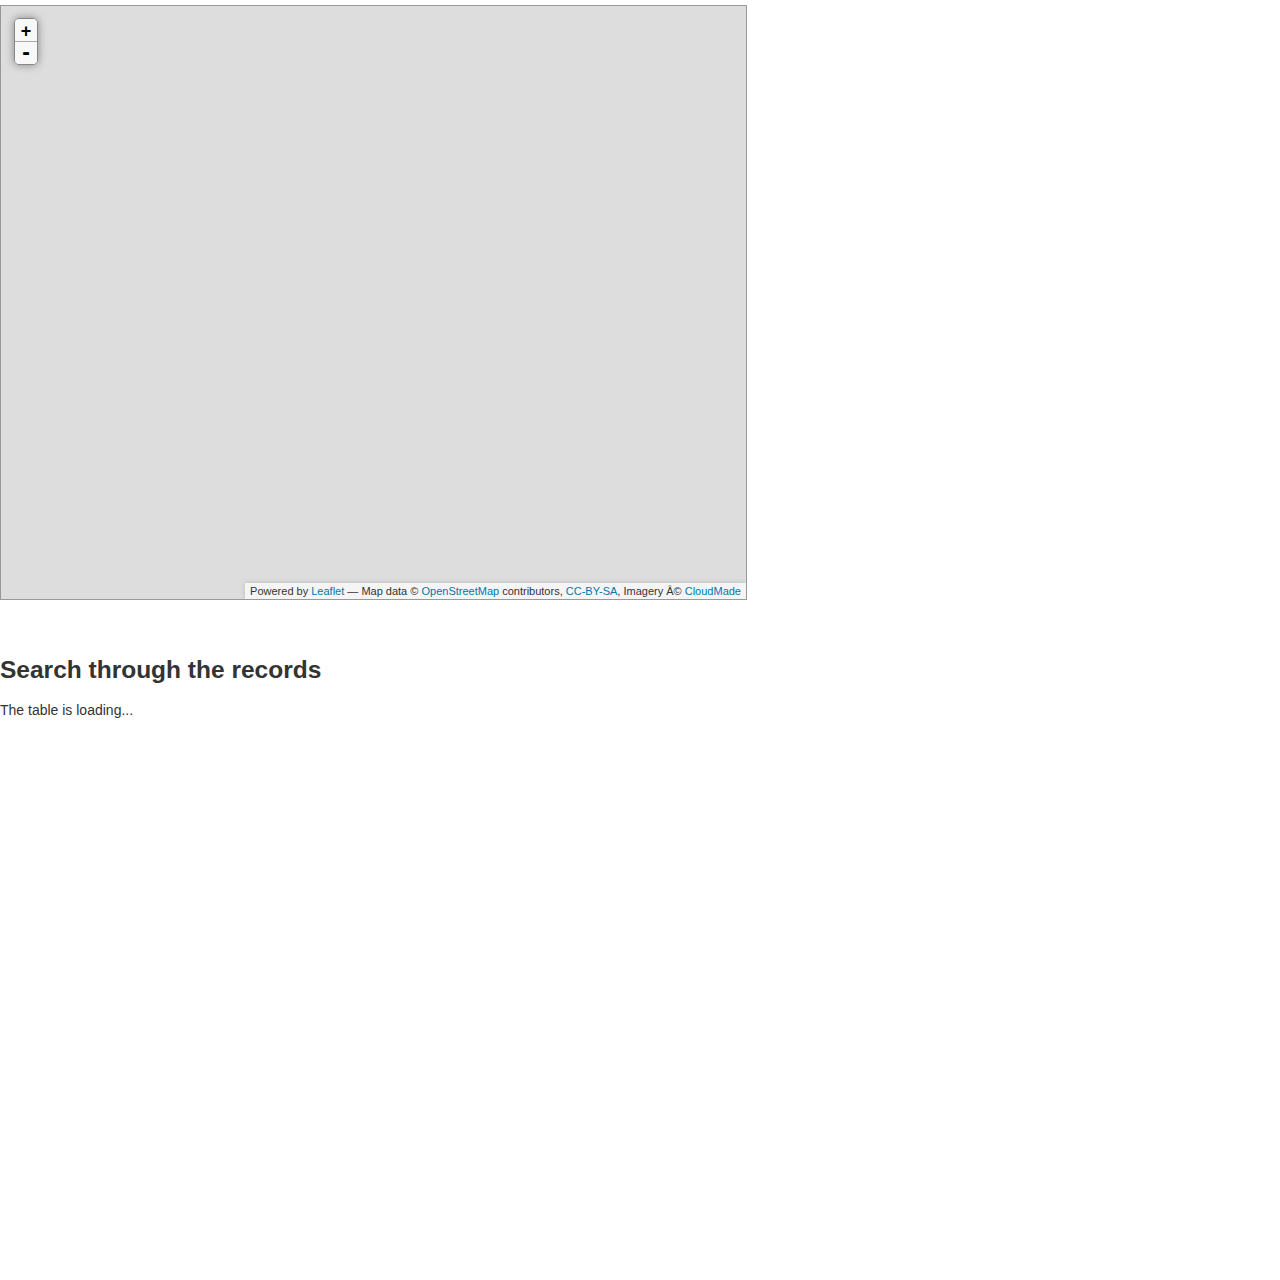
==== index.html @ 0340b052 "Initial committ" ====
<!DOCTYPE html>
<html>
<head>
	<title>Tornados in Iowa: 1950-2011</title>
</head>

<body>
<link rel="stylesheet" type="text/css" href="css/demo_page.css" />
<link rel="stylesheet" type="text/css" href="css/demo_table.css" />
<link rel="stylesheet" type="text/css" href="css/bootstrap.min.css" />
<link rel="stylesheet" type="text/css" href="css/bootstrap-responsive.min.css" />
<link rel="stylesheet" type="text/css" href="css/leaflet.css" />
<!--[if lte IE 8]>
	<link rel="stylesheet" href="leaflet.ie.css" />
<![endif]-->
<link rel="stylesheet" type="text/css" href="css/styles.css" />

<noscript>
	<div id="noscript_note">You must have JavaScript enabled to view this page.</div>
</noscript>

<div id="map"></div>

<h3>Search through the records</h3>

<div id="loading" title="Loading">
	<p>The table is loading...</p>
</div>

<div style="width:940pxpx; height:550px; overflow:auto;">
	<div id="table_div"></div>
	<div id="table"></div>
</div>

<script type="text/javascript" src="scripts/jquery-1.9.1.min.js"></script>
<script type="text/javascript" src="scripts/leaflet.js"></script>
<script type="text/javascript" src="scripts/jquery.dataTables.min.js"></script>
<script type="text/javascript" src="scripts/tabletop.js"></script>
<script type="text/javascript" src="scripts/tabletop_feed.js"></script>
<script type="text/javascript" src="scripts/DT_bootstrap.js"></script>
<script type="text/javascript" src="scripts/bootstrap-dropdown.js"></script>


</body>
</html>
---- css/demo_page.css ----
/* * * * * * * * * * * * * * * * * * * * * * * * * * * * * * * * * * * * *
 * General page setup
 */
#dt_example {
	font: 80%/1.45em "Lucida Grande", Verdana, Arial, Helvetica, sans-serif;
	margin: 0;
	padding: 0;
	color: #333;
	background-color: #fff;
}


#dt_example #container {
	width: 800px;
	margin: 30px auto;
	padding: 0;
}


#dt_example #footer {
	margin: 50px auto 0 auto;
	padding: 0;
}

#dt_example #demo {
	margin: 30px auto 0 auto;
}

#dt_example .demo_jui {
	margin: 30px auto 0 auto;
}

#dt_example .big {
	font-size: 1.3em;
	font-weight: bold;
	line-height: 1.6em;
	color: #4E6CA3;
}

#dt_example .spacer {
	height: 20px;
	clear: both;
}

#dt_example .clear {
	clear: both;
}

#dt_example pre {
	padding: 15px;
	background-color: #F5F5F5;
	border: 1px solid #CCCCCC;
}

#dt_example h1 {
	margin-top: 2em;
	font-size: 1.3em;
	font-weight: normal;
	line-height: 1.6em;
	color: #4E6CA3;
	border-bottom: 1px solid #B0BED9;
	clear: both;
}

#dt_example h2 {
	font-size: 1.2em;
	font-weight: normal;
	line-height: 1.6em;
	color: #4E6CA3;
	clear: both;
}

#dt_example a {
	color: #0063DC;
	text-decoration: none;
}

#dt_example a:hover {
	text-decoration: underline;
}

#dt_example ul {
	color: #4E6CA3;
}

.css_right {
	float: right;
}

.css_left {
	float: left;
}

.demo_links {
	float: left;
	width: 50%;
	margin-bottom: 1em;
}

#demo_info {
	padding: 5px;
	border: 1px solid #B0BED9;
	height: 100px;
	width: 100%;
	overflow: auto;
}

#dt_example code {
	font-family: Menlo, Monaco, Consolas, "Courier New", monospace;
	padding: 2px 4px !important;
	white-space: nowrap;
	font-size: 0.9em;

	color: #D14;
	background-color: #F7F7F9;

	border: 1px solid #E1E1E8;
	-webkit-border-radius: 3px;
	   -moz-border-radius: 3px;
	        border-radius: 3px;
}
---- css/demo_table.css ----
/*
 *  File:         demo_table.css
 *  CVS:          $Id$
 *  Description:  CSS descriptions for DataTables demo pages
 *  Author:       Allan Jardine
 *  Created:      Tue May 12 06:47:22 BST 2009
 *  Modified:     $Date$ by $Author$
 *  Language:     CSS
 *  Project:      DataTables
 *
 *  Copyright 2009 Allan Jardine. All Rights Reserved.
 *
 * ***************************************************************************
 * DESCRIPTION
 *
 * The styles given here are suitable for the demos that are used with the standard DataTables
 * distribution (see www.datatables.net). You will most likely wish to modify these styles to
 * meet the layout requirements of your site.
 *
 * Common issues:
 *   'full_numbers' pagination - I use an extra selector on the body tag to ensure that there is
 *     no conflict between the two pagination types. If you want to use full_numbers pagination
 *     ensure that you either have "example_alt_pagination" as a body class name, or better yet,
 *     modify that selector.
 *   Note that the path used for Images is relative. All images are by default located in
 *     ../images/ - relative to this CSS file.
 */

/* * * * * * * * * * * * * * * * * * * * * * * * * * * * * * * * * * * * *
 * DataTables features
 */

.dataTables_wrapper {
	position: relative;
	clear: both;
	zoom: 1; /* Feeling sorry for IE */
}

.dataTables_processing {
	position: absolute;
	top: 50%;
	left: 50%;
	width: 250px;
	height: 30px;
	margin-left: -125px;
	margin-top: -15px;
	padding: 14px 0 2px 0;
	border: 1px solid #ddd;
	text-align: center;
	color: #999;
	font-size: 14px;
	background-color: white;
}

.dataTables_length {
	width: 40%;
	float: left;
}

.dataTables_filter {
	width: 50%;
	float: right;
	text-align: right;
}

.dataTables_info {
	width: 60%;
	float: left;
}

.dataTables_paginate {
	float: right;
	text-align: right;
}

/* Pagination nested */
.paginate_disabled_previous, .paginate_enabled_previous,
.paginate_disabled_next, .paginate_enabled_next {
	height: 19px;
	float: left;
	cursor: pointer;
	*cursor: hand;
	color: #111 !important;
}
.paginate_disabled_previous:hover, .paginate_enabled_previous:hover,
.paginate_disabled_next:hover, .paginate_enabled_next:hover {
	text-decoration: none !important;
}
.paginate_disabled_previous:active, .paginate_enabled_previous:active,
.paginate_disabled_next:active, .paginate_enabled_next:active {
	outline: none;
}

.paginate_disabled_previous,
.paginate_disabled_next {
	color: #666 !important;
}
.paginate_disabled_previous, .paginate_enabled_previous {
	padding-left: 23px;
}
.paginate_disabled_next, .paginate_enabled_next {
	padding-right: 23px;
	margin-left: 10px;
}

.paginate_disabled_previous {
	background: url('../images/back_disabled.png') no-repeat top left;
}

.paginate_enabled_previous {
	background: url('../images/back_enabled.png') no-repeat top left;
}
.paginate_enabled_previous:hover {
	background: url('../images/back_enabled_hover.png') no-repeat top left;
}

.paginate_disabled_next {
	background: url('../images/forward_disabled.png') no-repeat top right;
}

.paginate_enabled_next {
	background: url('../images/forward_enabled.png') no-repeat top right;
}
.paginate_enabled_next:hover {
	background: url('../images/forward_enabled_hover.png') no-repeat top right;
}



/* * * * * * * * * * * * * * * * * * * * * * * * * * * * * * * * * * * * *
 * DataTables display
 */
table.display {
	margin: 0 auto;
	clear: both;
	width: 100%;
	
	/* Note Firefox 3.5 and before have a bug with border-collapse
	 * ( https://bugzilla.mozilla.org/show%5Fbug.cgi?id=155955 ) 
	 * border-spacing: 0; is one possible option. Conditional-css.com is
	 * useful for this kind of thing
	 *
	 * Further note IE 6/7 has problems when calculating widths with border width.
	 * It subtracts one px relative to the other browsers from the first column, and
	 * adds one to the end...
	 *
	 * If you want that effect I'd suggest setting a border-top/left on th/td's and 
	 * then filling in the gaps with other borders.
	 */
}

table.display thead th {
	padding: 3px 18px 3px 10px;
	border-bottom: 1px solid black;
	font-weight: bold;
	cursor: pointer;
	* cursor: hand;
}

table.display tfoot th {
	padding: 3px 18px 3px 10px;
	border-top: 1px solid black;
	font-weight: bold;
}

table.display tr.heading2 td {
	border-bottom: 1px solid #aaa;
}

table.display td {
	padding: 3px 10px;
}

table.display td.center {
	text-align: center;
}



/* * * * * * * * * * * * * * * * * * * * * * * * * * * * * * * * * * * * *
 * DataTables sorting
 */

.sorting_asc {
	background: url('../images/sort_asc.png') no-repeat center right;
}

.sorting_desc {
	background: url('../images/sort_desc.png') no-repeat center right;
}

.sorting {
	background: url('../images/sort_both.png') no-repeat center right;
}

.sorting_asc_disabled {
	background: url('../images/sort_asc_disabled.png') no-repeat center right;
}

.sorting_desc_disabled {
	background: url('../images/sort_desc_disabled.png') no-repeat center right;
}
 
table.display thead th:active,
table.display thead td:active {
	outline: none;
}




/* * * * * * * * * * * * * * * * * * * * * * * * * * * * * * * * * * * * *
 * DataTables row classes
 */
table.display tr.odd.gradeA {
	background-color: #ddffdd;
}

table.display tr.even.gradeA {
	background-color: #eeffee;
}

table.display tr.odd.gradeC {
	background-color: #ddddff;
}

table.display tr.even.gradeC {
	background-color: #eeeeff;
}

table.display tr.odd.gradeX {
	background-color: #ffdddd;
}

table.display tr.even.gradeX {
	background-color: #ffeeee;
}

table.display tr.odd.gradeU {
	background-color: #ddd;
}

table.display tr.even.gradeU {
	background-color: #eee;
}


tr.odd {
	background-color: #E2E4FF;
}

tr.even {
	background-color: white;
}





/* * * * * * * * * * * * * * * * * * * * * * * * * * * * * * * * * * * * *
 * Misc
 */
.dataTables_scroll {
	clear: both;
}

.dataTables_scrollBody {
	*margin-top: -1px;
	-webkit-overflow-scrolling: touch;
}

.top, .bottom {
	padding: 15px;
	background-color: #F5F5F5;
	border: 1px solid #CCCCCC;
}

.top .dataTables_info {
	float: none;
}

.clear {
	clear: both;
}

.dataTables_empty {
	text-align: center;
}

tfoot input {
	margin: 0.5em 0;
	width: 100%;
	color: #444;
}

tfoot input.search_init {
	color: #999;
}

td.group {
	background-color: #d1cfd0;
	border-bottom: 2px solid #A19B9E;
	border-top: 2px solid #A19B9E;
}

td.details {
	background-color: #d1cfd0;
	border: 2px solid #A19B9E;
}


.example_alt_pagination div.dataTables_info {
	width: 40%;
}

.paging_full_numbers {
	width: 400px;
	height: 22px;
	line-height: 22px;
}

.paging_full_numbers a:active {
	outline: none
}

.paging_full_numbers a:hover {
	text-decoration: none;
}

.paging_full_numbers a.paginate_button,
 	.paging_full_numbers a.paginate_active {
	border: 1px solid #aaa;
	-webkit-border-radius: 5px;
	-moz-border-radius: 5px;
	padding: 2px 5px;
	margin: 0 3px;
	cursor: pointer;
	*cursor: hand;
	color: #333 !important;
}

.paging_full_numbers a.paginate_button {
	background-color: #ddd;
}

.paging_full_numbers a.paginate_button:hover {
	background-color: #ccc;
	text-decoration: none !important;
}

.paging_full_numbers a.paginate_active {
	background-color: #99B3FF;
}

table.display tr.even.row_selected td {
	background-color: #B0BED9;
}

table.display tr.odd.row_selected td {
	background-color: #9FAFD1;
}


/*
 * Sorting classes for columns
 */
/* For the standard odd/even */
tr.odd td.sorting_1 {
	background-color: #D3D6FF;
}

tr.odd td.sorting_2 {
	background-color: #DADCFF;
}

tr.odd td.sorting_3 {
	background-color: #E0E2FF;
}

tr.even td.sorting_1 {
	background-color: #EAEBFF;
}

tr.even td.sorting_2 {
	background-color: #F2F3FF;
}

tr.even td.sorting_3 {
	background-color: #F9F9FF;
}


/* For the Conditional-CSS grading rows */
/*
 	Colour calculations (based off the main row colours)
  Level 1:
		dd > c4
		ee > d5
	Level 2:
	  dd > d1
	  ee > e2
 */
tr.odd.gradeA td.sorting_1 {
	background-color: #c4ffc4;
}

tr.odd.gradeA td.sorting_2 {
	background-color: #d1ffd1;
}

tr.odd.gradeA td.sorting_3 {
	background-color: #d1ffd1;
}

tr.even.gradeA td.sorting_1 {
	background-color: #d5ffd5;
}

tr.even.gradeA td.sorting_2 {
	background-color: #e2ffe2;
}

tr.even.gradeA td.sorting_3 {
	background-color: #e2ffe2;
}

tr.odd.gradeC td.sorting_1 {
	background-color: #c4c4ff;
}

tr.odd.gradeC td.sorting_2 {
	background-color: #d1d1ff;
}

tr.odd.gradeC td.sorting_3 {
	background-color: #d1d1ff;
}

tr.even.gradeC td.sorting_1 {
	background-color: #d5d5ff;
}

tr.even.gradeC td.sorting_2 {
	background-color: #e2e2ff;
}

tr.even.gradeC td.sorting_3 {
	background-color: #e2e2ff;
}

tr.odd.gradeX td.sorting_1 {
	background-color: #ffc4c4;
}

tr.odd.gradeX td.sorting_2 {
	background-color: #ffd1d1;
}

tr.odd.gradeX td.sorting_3 {
	background-color: #ffd1d1;
}

tr.even.gradeX td.sorting_1 {
	background-color: #ffd5d5;
}

tr.even.gradeX td.sorting_2 {
	background-color: #ffe2e2;
}

tr.even.gradeX td.sorting_3 {
	background-color: #ffe2e2;
}

tr.odd.gradeU td.sorting_1 {
	background-color: #c4c4c4;
}

tr.odd.gradeU td.sorting_2 {
	background-color: #d1d1d1;
}

tr.odd.gradeU td.sorting_3 {
	background-color: #d1d1d1;
}

tr.even.gradeU td.sorting_1 {
	background-color: #d5d5d5;
}

tr.even.gradeU td.sorting_2 {
	background-color: #e2e2e2;
}

tr.even.gradeU td.sorting_3 {
	background-color: #e2e2e2;
}


/*
 * Row highlighting example
 */
.ex_highlight #example tbody tr.even:hover, #example tbody tr.even td.highlighted {
	background-color: #ECFFB3;
}

.ex_highlight #example tbody tr.odd:hover, #example tbody tr.odd td.highlighted {
	background-color: #E6FF99;
}

.ex_highlight_row #example tr.even:hover {
	background-color: #ECFFB3;
}

.ex_highlight_row #example tr.even:hover td.sorting_1 {
	background-color: #DDFF75;
}

.ex_highlight_row #example tr.even:hover td.sorting_2 {
	background-color: #E7FF9E;
}

.ex_highlight_row #example tr.even:hover td.sorting_3 {
	background-color: #E2FF89;
}

.ex_highlight_row #example tr.odd:hover {
	background-color: #E6FF99;
}

.ex_highlight_row #example tr.odd:hover td.sorting_1 {
	background-color: #D6FF5C;
}

.ex_highlight_row #example tr.odd:hover td.sorting_2 {
	background-color: #E0FF84;
}

.ex_highlight_row #example tr.odd:hover td.sorting_3 {
	background-color: #DBFF70;
}


/*
 * KeyTable
 */
table.KeyTable td {
	border: 3px solid transparent;
}

table.KeyTable td.focus {
	border: 3px solid #3366FF;
}

table.display tr.gradeA {
	background-color: #eeffee;
}

table.display tr.gradeC {
	background-color: #ddddff;
}

table.display tr.gradeX {
	background-color: #ffdddd;
}

table.display tr.gradeU {
	background-color: #ddd;
}
---- css/leaflet.css ----
/* required styles */

.leaflet-map-pane,
.leaflet-tile,
.leaflet-marker-icon,
.leaflet-marker-shadow,
.leaflet-tile-pane,
.leaflet-overlay-pane,
.leaflet-shadow-pane,
.leaflet-marker-pane,
.leaflet-popup-pane,
.leaflet-overlay-pane svg,
.leaflet-zoom-box,
.leaflet-image-layer,
.leaflet-layer {
	position: absolute;
	left: 0;
	top: 0;
	}
.leaflet-container {
	overflow: hidden;
	-ms-touch-action: none;
	}
.leaflet-tile,
.leaflet-marker-icon,
.leaflet-marker-shadow {
	-webkit-user-select: none;
	   -moz-user-select: none;
	        user-select: none;
	}
.leaflet-marker-icon,
.leaflet-marker-shadow {
	display: block;
	}
/* map is broken in FF if you have max-width: 100% on tiles */
.leaflet-container img {
	max-width: none !important;
	}
/* stupid Android 2 doesn't understand "max-width: none" properly */
.leaflet-container img.leaflet-image-layer {
	max-width: 15000px !important;
	}
.leaflet-tile {
	filter: inherit;
	visibility: hidden;
	}
.leaflet-tile-loaded {
	visibility: inherit;
	}
.leaflet-zoom-box {
	width: 0;
	height: 0;
	}

.leaflet-tile-pane    { z-index: 2; }
.leaflet-objects-pane { z-index: 3; }
.leaflet-overlay-pane { z-index: 4; }
.leaflet-shadow-pane  { z-index: 5; }
.leaflet-marker-pane  { z-index: 6; }
.leaflet-popup-pane   { z-index: 7; }


/* control positioning */

.leaflet-control {
	position: relative;
	z-index: 7;
	pointer-events: auto;
	}
.leaflet-top,
.leaflet-bottom {
	position: absolute;
	z-index: 1000;
	pointer-events: none;
	}
.leaflet-top {
	top: 0;
	}
.leaflet-right {
	right: 0;
	}
.leaflet-bottom {
	bottom: 0;
	}
.leaflet-left {
	left: 0;
	}
.leaflet-control {
	float: left;
	clear: both;
	}
.leaflet-right .leaflet-control {
	float: right;
	}
.leaflet-top .leaflet-control {
	margin-top: 10px;
	}
.leaflet-bottom .leaflet-control {
	margin-bottom: 10px;
	}
.leaflet-left .leaflet-control {
	margin-left: 10px;
	}
.leaflet-right .leaflet-control {
	margin-right: 10px;
	}


/* zoom and fade animations */

.leaflet-fade-anim .leaflet-tile,
.leaflet-fade-anim .leaflet-popup {
	opacity: 0;
	-webkit-transition: opacity 0.2s linear;
	   -moz-transition: opacity 0.2s linear;
	     -o-transition: opacity 0.2s linear;
	        transition: opacity 0.2s linear;
	}
.leaflet-fade-anim .leaflet-tile-loaded,
.leaflet-fade-anim .leaflet-map-pane .leaflet-popup {
	opacity: 1;
	}

.leaflet-zoom-anim .leaflet-zoom-animated {
	-webkit-transition: -webkit-transform 0.25s cubic-bezier(0,0,0.25,1);
	   -moz-transition:    -moz-transform 0.25s cubic-bezier(0,0,0.25,1);
	     -o-transition:      -o-transform 0.25s cubic-bezier(0,0,0.25,1);
	        transition:         transform 0.25s cubic-bezier(0,0,0.25,1);
	}
.leaflet-zoom-anim .leaflet-tile,
.leaflet-pan-anim .leaflet-tile,
.leaflet-touching .leaflet-zoom-animated {
	-webkit-transition: none;
	   -moz-transition: none;
	     -o-transition: none;
	        transition: none;
	}

.leaflet-zoom-anim .leaflet-zoom-hide {
	visibility: hidden;
	}


/* cursors */

.leaflet-clickable {
	cursor: pointer;
	}
.leaflet-container {
	cursor: -webkit-grab;
	cursor:    -moz-grab;
	}
.leaflet-popup-pane,
.leaflet-control {
	cursor: auto;
	}
.leaflet-dragging,
.leaflet-dragging .leaflet-clickable,
.leaflet-dragging .leaflet-container {
	cursor: move;
	cursor: -webkit-grabbing;
	cursor:    -moz-grabbing;
	}


/* visual tweaks */

.leaflet-container {
	background: #ddd;
	outline: 0;
	}
.leaflet-container a {
	color: #0078A8;
	}
.leaflet-container a.leaflet-active {
	outline: 2px solid orange;
	}
.leaflet-zoom-box {
	border: 2px dotted #05f;
	background: white;
	opacity: 0.5;
	}


/* general typography */
.leaflet-container {
	font: 12px/1.5 "Helvetica Neue", Arial, Helvetica, sans-serif;
	}


/* general toolbar styles */

.leaflet-bar {
	box-shadow: 0 0 8px rgba(0,0,0,0.4);
	border: 1px solid #888;
	-webkit-border-radius: 5px;
	        border-radius: 5px;
	}
.leaflet-bar-part {
	background-color: rgba(255, 255, 255, 0.8);
	border-bottom: 1px solid #aaa;
	}
.leaflet-bar-part-top {
	-webkit-border-radius: 4px 4px 0 0;
	        border-radius: 4px 4px 0 0;
	}
.leaflet-bar-part-bottom {
	-webkit-border-radius: 0 0 4px 4px;
	        border-radius: 0 0 4px 4px;
	border-bottom: none;
	}

.leaflet-touch .leaflet-bar {
	-webkit-border-radius: 10px;
	        border-radius: 10px;
	}
.leaflet-touch .leaflet-bar-part {
	border-bottom: 4px solid rgba(0,0,0,0.3);
	}
.leaflet-touch .leaflet-bar-part-top {
	-webkit-border-radius: 7px 7px 0 0;
	        border-radius: 7px 7px 0 0;
	}
.leaflet-touch .leaflet-bar-part-bottom {
	-webkit-border-radius: 0 0 7px 7px;
	        border-radius: 0 0 7px 7px;
	border-bottom: none;
	}


/* zoom control */

.leaflet-container .leaflet-control-zoom {
	margin-left: 13px;
	margin-top: 12px;
	}
.leaflet-control-zoom a {
	width: 22px;
	height: 22px;
	text-align: center;
	text-decoration: none;
	color: black;
	}
.leaflet-control-zoom a,
.leaflet-control-layers-toggle {
	background-position: 50% 50%;
	background-repeat: no-repeat;
	display: block;
	}
.leaflet-control-zoom a:hover {
	background-color: #fff;
	color: #777;
	}
.leaflet-control-zoom-in {
	font: bold 18px/24px Arial, Helvetica, sans-serif;
	}
.leaflet-control-zoom-out {
	font: bold 23px/20px Tahoma, Verdana, sans-serif;
	}
.leaflet-control-zoom a.leaflet-control-zoom-disabled {
	cursor: default;
	background-color: rgba(255, 255, 255, 0.8);
	color: #bbb;
	}

.leaflet-touch .leaflet-control-zoom a {
	width: 30px;
	height: 30px;
	}
.leaflet-touch .leaflet-control-zoom-in {
	font-size: 24px;
	line-height: 29px;
	}
.leaflet-touch .leaflet-control-zoom-out {
	font-size: 28px;
	line-height: 24px;
	}

/* layers control */

.leaflet-control-layers {
	box-shadow: 0 1px 7px rgba(0,0,0,0.4);
	background: #f8f8f9;
	-webkit-border-radius: 8px;
	        border-radius: 8px;
	}
.leaflet-control-layers-toggle {
	background-image: url(images/layers.png);
	width: 36px;
	height: 36px;
	}
.leaflet-touch .leaflet-control-layers-toggle {
	width: 44px;
	height: 44px;
	}
.leaflet-control-layers .leaflet-control-layers-list,
.leaflet-control-layers-expanded .leaflet-control-layers-toggle {
	display: none;
	}
.leaflet-control-layers-expanded .leaflet-control-layers-list {
	display: block;
	position: relative;
	}
.leaflet-control-layers-expanded {
	padding: 6px 10px 6px 6px;
	color: #333;
	background: #fff;
	}
.leaflet-control-layers-selector {
	margin-top: 2px;
	position: relative;
	top: 1px;
	}
.leaflet-control-layers label {
	display: block;
	}
.leaflet-control-layers-separator {
	height: 0;
	border-top: 1px solid #ddd;
	margin: 5px -10px 5px -6px;
	}


/* attribution and scale controls */

.leaflet-container .leaflet-control-attribution {
	background-color: rgba(255, 255, 255, 0.7);
	box-shadow: 0 0 5px #bbb;
	margin: 0;
	}
.leaflet-control-attribution,
.leaflet-control-scale-line {
	padding: 0 5px;
	color: #333;
	}
.leaflet-container .leaflet-control-attribution,
.leaflet-container .leaflet-control-scale {
	font-size: 11px;
	}
.leaflet-left .leaflet-control-scale {
	margin-left: 5px;
	}
.leaflet-bottom .leaflet-control-scale {
	margin-bottom: 5px;
	}
.leaflet-control-scale-line {
	border: 2px solid #777;
	border-top: none;
	color: black;
	line-height: 1.1;
	padding: 2px 5px 1px;
	font-size: 11px;
	text-shadow: 1px 1px 1px #fff;
	background-color: rgba(255, 255, 255, 0.5);
	box-shadow: 0 -1px 5px rgba(0, 0, 0, 0.2);
	white-space: nowrap;
	overflow: hidden;
	}
.leaflet-control-scale-line:not(:first-child) {
	border-top: 2px solid #777;
	border-bottom: none;
	margin-top: -2px;
	box-shadow: 0 2px 5px rgba(0, 0, 0, 0.2);
	}
.leaflet-control-scale-line:not(:first-child):not(:last-child) {
	border-bottom: 2px solid #777;
	}

.leaflet-touch .leaflet-control-attribution,
.leaflet-touch .leaflet-control-layers,
.leaflet-touch .leaflet-control-zoom {
	box-shadow: none;
	}
.leaflet-touch .leaflet-control-layers,
.leaflet-touch .leaflet-control-zoom {
	border: 4px solid rgba(0,0,0,0.3);
	}


/* popup */

.leaflet-popup {
	position: absolute;
	text-align: center;
	}
.leaflet-popup-content-wrapper {
	padding: 1px;
	text-align: left;
	-webkit-border-radius: 20px;
	        border-radius: 20px;
	}
.leaflet-popup-content {
	margin: 14px 20px;
	line-height: 1.4;
	}
.leaflet-popup-content p {
	margin: 18px 0;
	}
.leaflet-popup-tip-container {
	margin: 0 auto;
	width: 40px;
	height: 20px;
	position: relative;
	overflow: hidden;
	}
.leaflet-popup-tip {
	width: 15px;
	height: 15px;
	padding: 1px;

	margin: -8px auto 0;

	-webkit-transform: rotate(45deg);
	   -moz-transform: rotate(45deg);
	    -ms-transform: rotate(45deg);
	     -o-transform: rotate(45deg);
	        transform: rotate(45deg);
	}
.leaflet-popup-content-wrapper, .leaflet-popup-tip {
	background: white;

	box-shadow: 0 3px 14px rgba(0,0,0,0.4);
	}
.leaflet-container a.leaflet-popup-close-button {
	position: absolute;
	top: 0;
	right: 0;
	padding: 4px 5px 0 0;
	text-align: center;
	width: 18px;
	height: 14px;
	font: 16px/14px Tahoma, Verdana, sans-serif;
	color: #c3c3c3;
	text-decoration: none;
	font-weight: bold;
	background: transparent;
	}
.leaflet-container a.leaflet-popup-close-button:hover {
	color: #999;
	}
.leaflet-popup-scrolled {
	overflow: auto;
	border-bottom: 1px solid #ddd;
	border-top: 1px solid #ddd;
	}


/* div icon */

.leaflet-div-icon {
	background: #fff;
	border: 1px solid #666;
	}
.leaflet-editing-icon {
	-webkit-border-radius: 2px;
	        border-radius: 2px;
	}
---- css/styles.css ----
#map {
	margin-top: 5px;
	margin-bottom: 50px;
	z-index: 1;
	width: 745px;
	height: 593px;
	border: 1px solid #999;
}

table {
	font-size: 12px;
	float: left;
}
.table th, .table td {
    text-align: left;
}

.table th {
	font-size: 14px;
}

.table thead th {
    vertical-align: middle;
	cursor: pointer;
}

label, input, button, select, textarea {
    line-height: 30px;
}
input, textarea, select, .uneditable-input {
    height: 25px;
    line-height: 25px;
}

select {
    width: 75px;
}

.dataTables_length {
    padding-left: 10px;
}
.dataTables_filter {
	padding-right: 10px;
}

.table-striped tbody>tr:nth-child(odd)>th>td.sorting_1 {
	background-color: #D3D6FF;
}
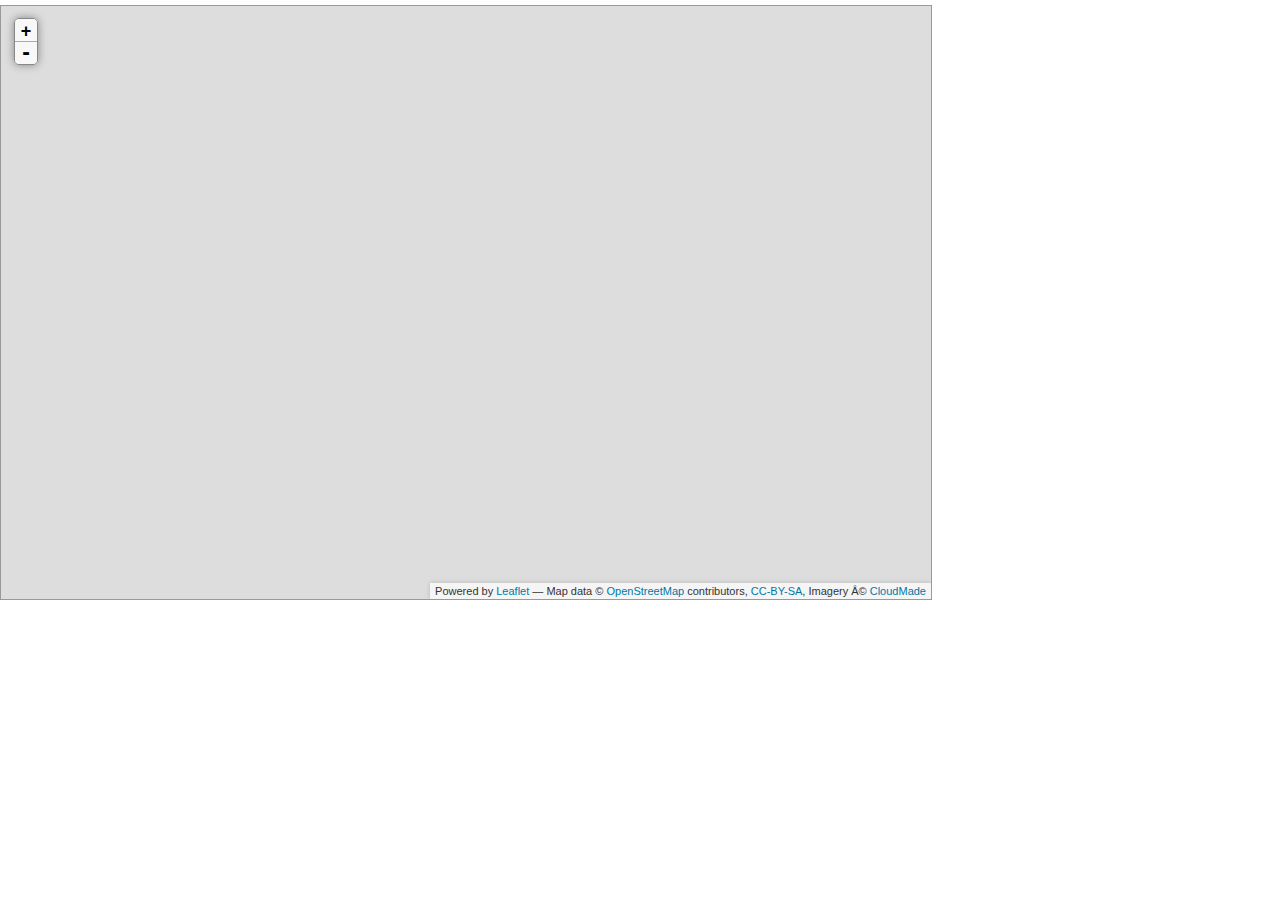
==== commit e94381d7: "Hook up to new Google spreadsheet" ====
--- a/index.html
+++ b/index.html
@@ -5,8 +5,6 @@
 </head>
 
 <body>
-<link rel="stylesheet" type="text/css" href="css/demo_page.css" />
-<link rel="stylesheet" type="text/css" href="css/demo_table.css" />
 <link rel="stylesheet" type="text/css" href="css/bootstrap.min.css" />
 <link rel="stylesheet" type="text/css" href="css/bootstrap-responsive.min.css" />
 <link rel="stylesheet" type="text/css" href="css/leaflet.css" />
@@ -21,23 +19,11 @@
 
 <div id="map"></div>
 
-<h3>Search through the records</h3>
-
-<div id="loading" title="Loading">
-	<p>The table is loading...</p>
-</div>
-
-<div style="width:940pxpx; height:550px; overflow:auto;">
-	<div id="table_div"></div>
-	<div id="table"></div>
-</div>
 
 <script type="text/javascript" src="scripts/jquery-1.9.1.min.js"></script>
 <script type="text/javascript" src="scripts/leaflet.js"></script>
-<script type="text/javascript" src="scripts/jquery.dataTables.min.js"></script>
 <script type="text/javascript" src="scripts/tabletop.js"></script>
 <script type="text/javascript" src="scripts/tabletop_feed.js"></script>
-<script type="text/javascript" src="scripts/DT_bootstrap.js"></script>
 <script type="text/javascript" src="scripts/bootstrap-dropdown.js"></script>
 
 
--- a/css/styles.css
+++ b/css/styles.css
@@ -2,47 +2,7 @@
 	margin-top: 5px;
 	margin-bottom: 50px;
 	z-index: 1;
-	width: 745px;
+	width: 930px;
 	height: 593px;
 	border: 1px solid #999;
-}
-
-table {
-	font-size: 12px;
-	float: left;
-}
-.table th, .table td {
-    text-align: left;
-}
-
-.table th {
-	font-size: 14px;
-}
-
-.table thead th {
-    vertical-align: middle;
-	cursor: pointer;
-}
-
-label, input, button, select, textarea {
-    line-height: 30px;
-}
-input, textarea, select, .uneditable-input {
-    height: 25px;
-    line-height: 25px;
-}
-
-select {
-    width: 75px;
-}
-
-.dataTables_length {
-    padding-left: 10px;
-}
-.dataTables_filter {
-	padding-right: 10px;
-}
-
-.table-striped tbody>tr:nth-child(odd)>th>td.sorting_1 {
-	background-color: #D3D6FF;
 }